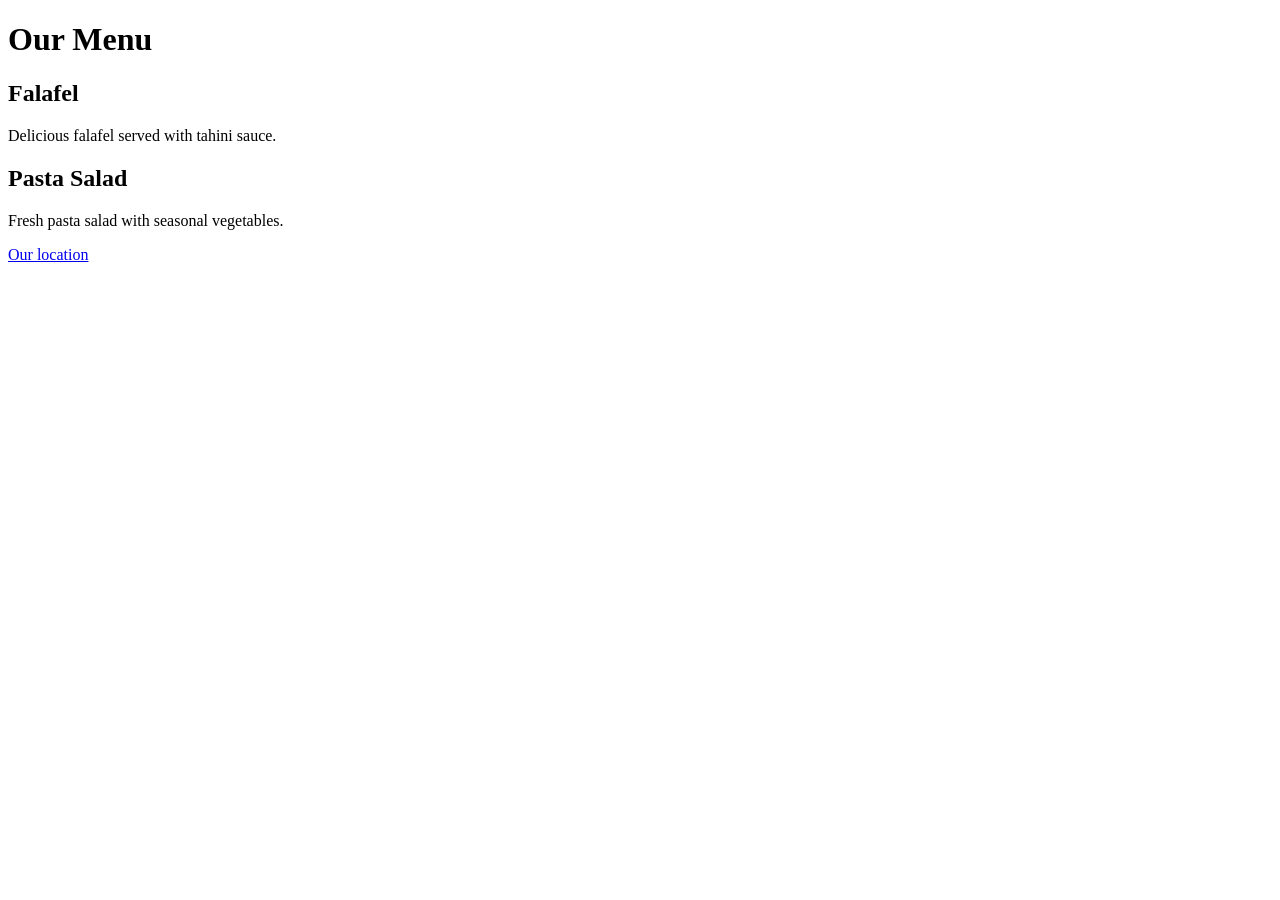
==== index.html @ 2c5f74c2 "Initial Commit" ====
<!DOCTYPE html>
<html>
    <head>
        <title>Little Lemon</title>
    </head>
    <body>
        <h1>Our Menu</h1>
        <h2>Falafel</h2>
        <p>Delicious falafel served with tahini sauce.</p>
        <h2>Pasta Salad</h2>
        <p>Fresh pasta salad with seasonal vegetables.</p>
        <a href="location.html">Our location</a>
    </body>
</html>
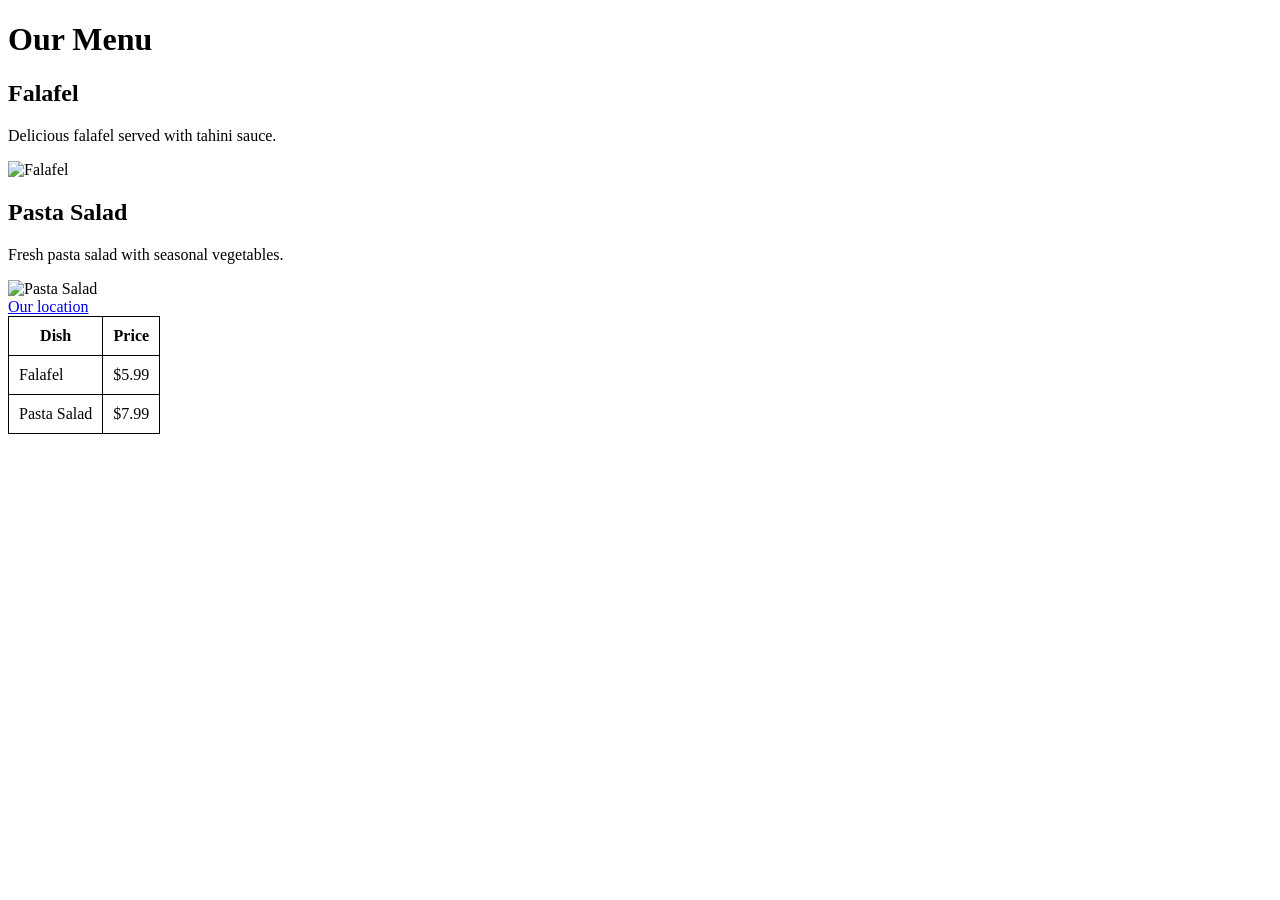
==== commit b61c3384: "Update index.html: menambah menu dan tabel harga" ====
--- a/index.html
+++ b/index.html
@@ -7,8 +7,36 @@
         <h1>Our Menu</h1>
         <h2>Falafel</h2>
         <p>Delicious falafel served with tahini sauce.</p>
+        <img src="falafel.jpg" alt="Falafel" width="200" height="135"><br>
         <h2>Pasta Salad</h2>
         <p>Fresh pasta salad with seasonal vegetables.</p>
+        <img src="salad.jpg" alt="Pasta Salad" width="200" height="135"><br>
         <a href="location.html">Our location</a>
+        <style>
+            table, th, td {
+                border: 1px solid black;
+                border-collapse: collapse;
+            }
+            th, td {
+                padding: 10px;
+            }
+            th {
+                text-align: center;
+            }
+        </style>
+        <table>
+            <tr>
+                <th>Dish</th>
+                <th>Price</th>
+            </tr>
+            <tr>
+                <td>Falafel</td>
+                <td>$5.99</td>
+            </tr>
+            <tr>
+                <td>Pasta Salad</td>
+                <td>$7.99</td>
+            </tr>
+        </table>
     </body>
 </html>
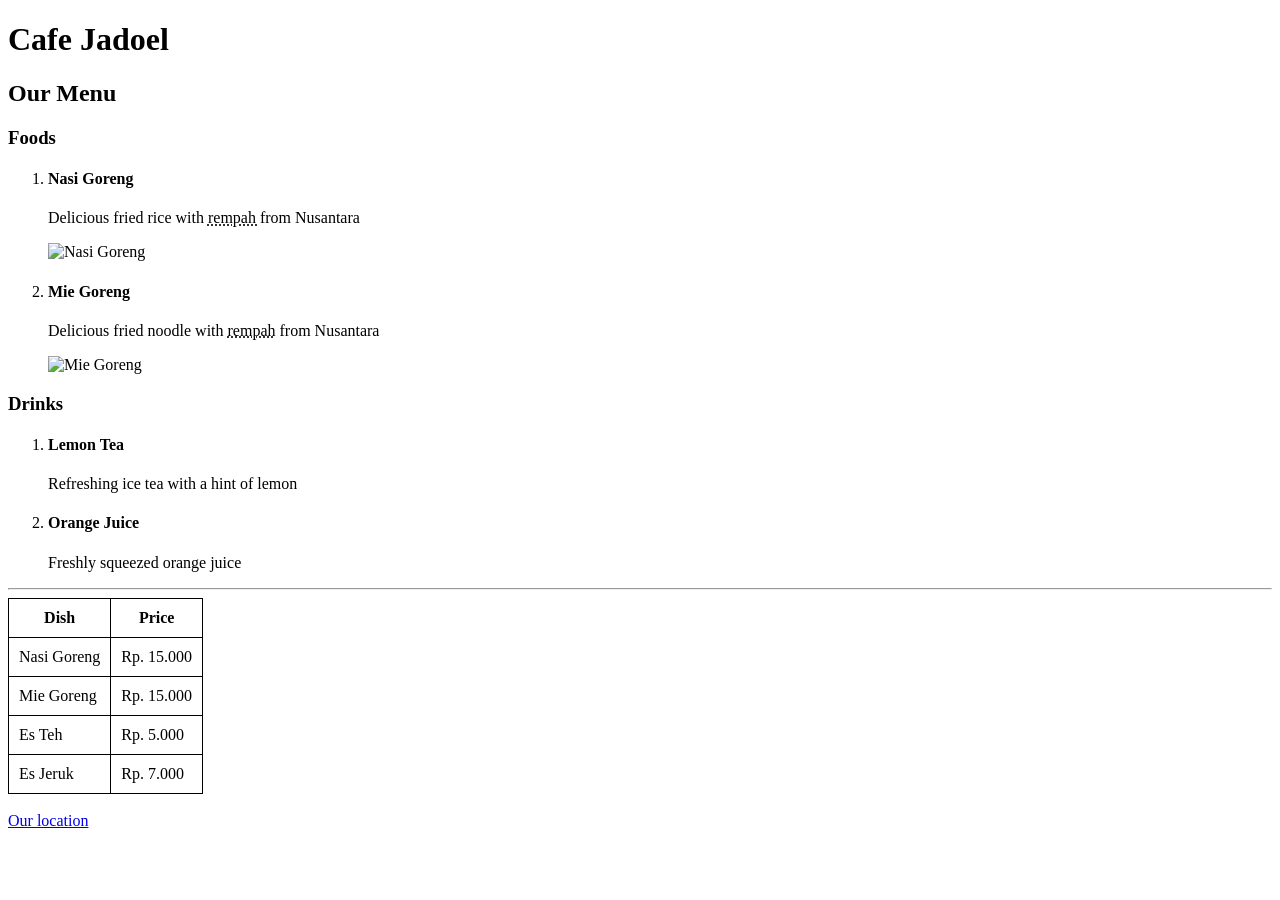
==== commit 65aed3ec: "Update menambahkan Ordered List dan Abbreviation di menu" ====
--- a/index.html
+++ b/index.html
@@ -1,17 +1,31 @@
 <!DOCTYPE html>
 <html>
     <head>
-        <title>Little Lemon</title>
+        <title>Cafe Jadoel</title>
     </head>
     <body>
-        <h1>Our Menu</h1>
-        <h2>Falafel</h2>
-        <p>Delicious falafel served with tahini sauce.</p>
-        <img src="falafel.jpg" alt="Falafel" width="200" height="135"><br>
-        <h2>Pasta Salad</h2>
-        <p>Fresh pasta salad with seasonal vegetables.</p>
-        <img src="salad.jpg" alt="Pasta Salad" width="200" height="135"><br>
-        <a href="location.html">Our location</a>
+        <h1>Cafe Jadoel</h1>
+        <h2>Our Menu</h2>
+
+        <h3>Foods</h3>
+        <ol>
+            <li><h4>Nasi Goreng</h4>
+            <p>Delicious fried rice with <abbr title="spice">rempah </abbr> from Nusantara</p>
+            <img src="nasigoreng.jpeg" alt="Nasi Goreng" width="200" height="135"><br></li>
+            <li><h4>Mie Goreng</h4>
+            <p>Delicious fried noodle with <abbr title="spice">rempah</abbr> from Nusantara</p>
+            <img src="migoreng.jpeg" alt="Mie Goreng" width="200" height="135"><br></li>
+        </ol>
+
+        <h3>Drinks</h3>
+        <ol>
+            <li><h4>Lemon Tea</h4>
+            <p>Refreshing ice tea with a hint of lemon</p></li>
+            <li><h4>Orange Juice</h4>
+            <p>Freshly squeezed orange juice</p>
+            </li>
+        </ol>
+        <hr/>
         <style>
             table, th, td {
                 border: 1px solid black;
@@ -30,13 +44,23 @@
                 <th>Price</th>
             </tr>
             <tr>
-                <td>Falafel</td>
-                <td>$5.99</td>
+                <td>Nasi Goreng</td>
+                <td>Rp. 15.000</td>
             </tr>
             <tr>
-                <td>Pasta Salad</td>
-                <td>$7.99</td>
+                <td>Mie Goreng</td>
+                <td>Rp. 15.000</td>
+            </tr>
+            <tr>
+                <td>Es Teh</td>
+                <td>Rp. 5.000</td>
+            </tr>
+            <tr>
+                <td>Es Jeruk</td>
+                <td>Rp. 7.000</td>
             </tr>
         </table>
+        <br>
+        <a href="location.html">Our location</a>
     </body>
 </html>
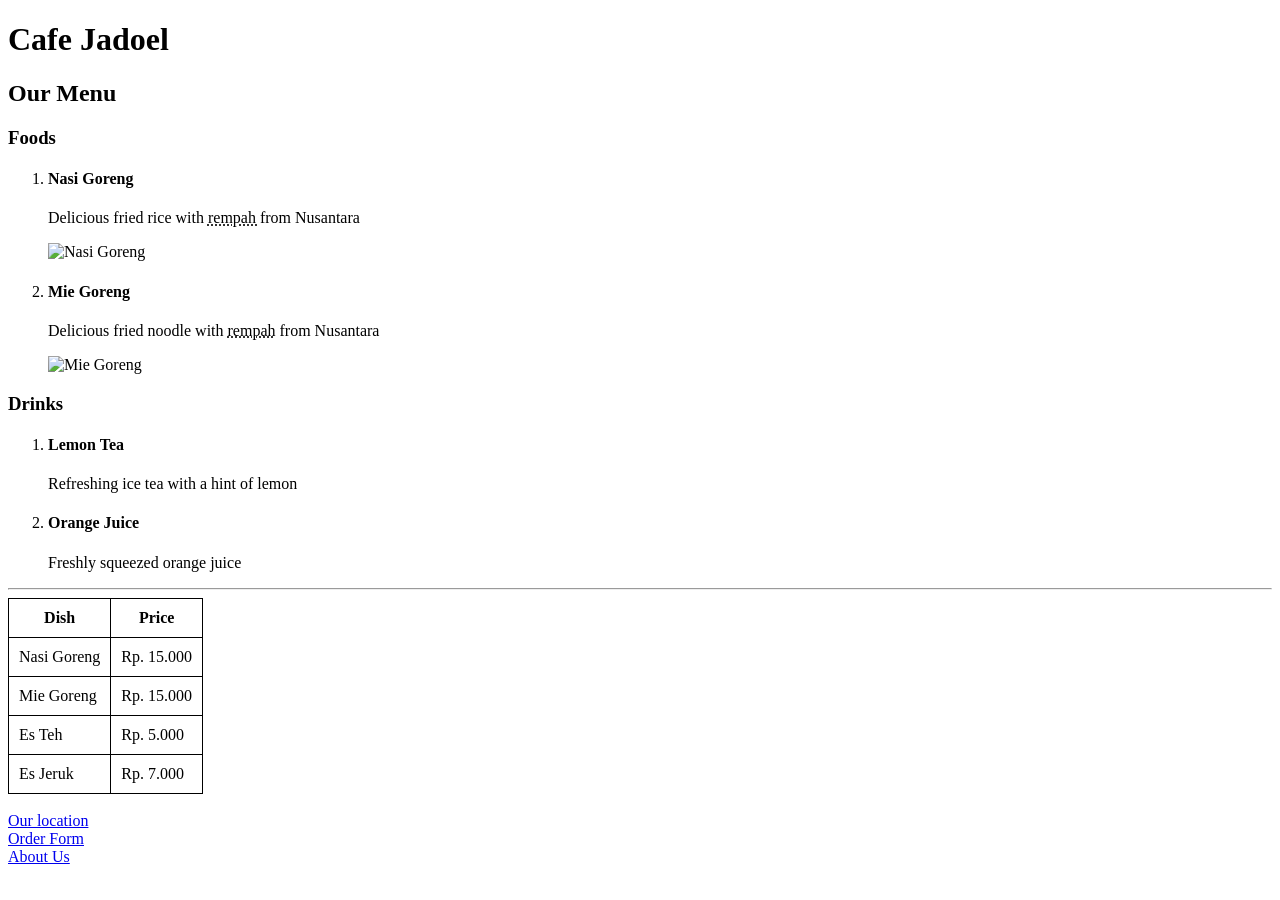
==== commit c19bd42d: "Update index.html: menambahkan multipages Order Form dan About Us" ====
--- a/index.html
+++ b/index.html
@@ -61,6 +61,8 @@
             </tr>
         </table>
         <br>
-        <a href="location.html">Our location</a>
+        <a href="location.html">Our location</a><br>
+        <a href="orderform.html">Order Form</a><br>
+        <a href="aboutus.html">About Us</a>
     </body>
 </html>
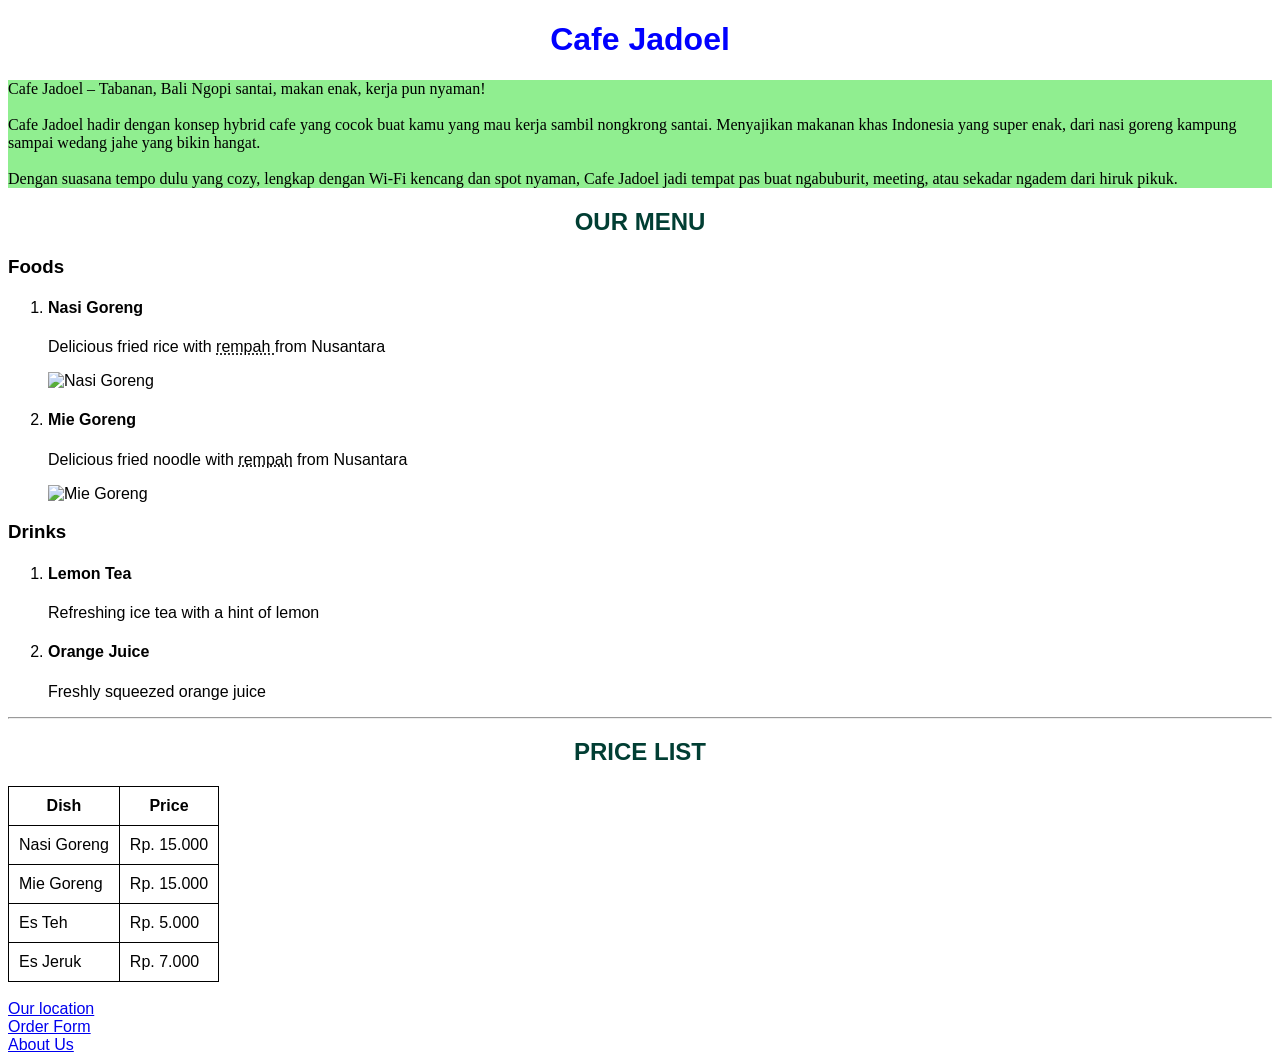
==== commit f79907c5: "Update index.html: menambahkan deskripsi dan link rel style.css" ====
--- a/index.html
+++ b/index.html
@@ -2,11 +2,17 @@
 <html>
     <head>
         <title>Cafe Jadoel</title>
+        <link rel="stylesheet" href="style.css">
     </head>
     <body>
         <h1>Cafe Jadoel</h1>
-        <h2>Our Menu</h2>
-
+        <p>Cafe Jadoel – Tabanan, Bali
+Ngopi santai, makan enak, kerja pun nyaman! <br>
+<br>
+Cafe Jadoel hadir dengan konsep hybrid cafe yang cocok buat kamu yang mau kerja sambil nongkrong santai. Menyajikan makanan khas Indonesia yang super enak, dari nasi goreng kampung sampai wedang jahe yang bikin hangat. <br>
+<br>
+Dengan suasana tempo dulu yang cozy, lengkap dengan Wi-Fi kencang dan spot nyaman, Cafe Jadoel jadi tempat pas buat ngabuburit, meeting, atau sekadar ngadem dari hiruk pikuk. </p>
+        <h2 class="Judul">Our Menu</h2>
         <h3>Foods</h3>
         <ol>
             <li><h4>Nasi Goreng</h4>
@@ -26,6 +32,7 @@
             </li>
         </ol>
         <hr/>
+        <h2 class="Judul">Price List</h2>
         <style>
             table, th, td {
                 border: 1px solid black;
--- a/style.css
+++ b/style.css
@@ -0,0 +1,22 @@
+/* Universal */
+* {
+    font-family: 'Poppins', sans-serif;
+}
+/* Type Selector */
+h1 {
+    color: blue;
+    text-align: center;
+}
+/* Class Selector */
+h2.Judul {
+    font-size: 24px;
+    font-weight: bold;
+    text-transform: uppercase;
+    text-align: center;
+    color: rgb(1, 62, 51);
+}
+/* Adjacent Sibling selector */
+h1+p {
+    font-family: 'Times New Roman';
+    background-color: lightgreen;
+}
